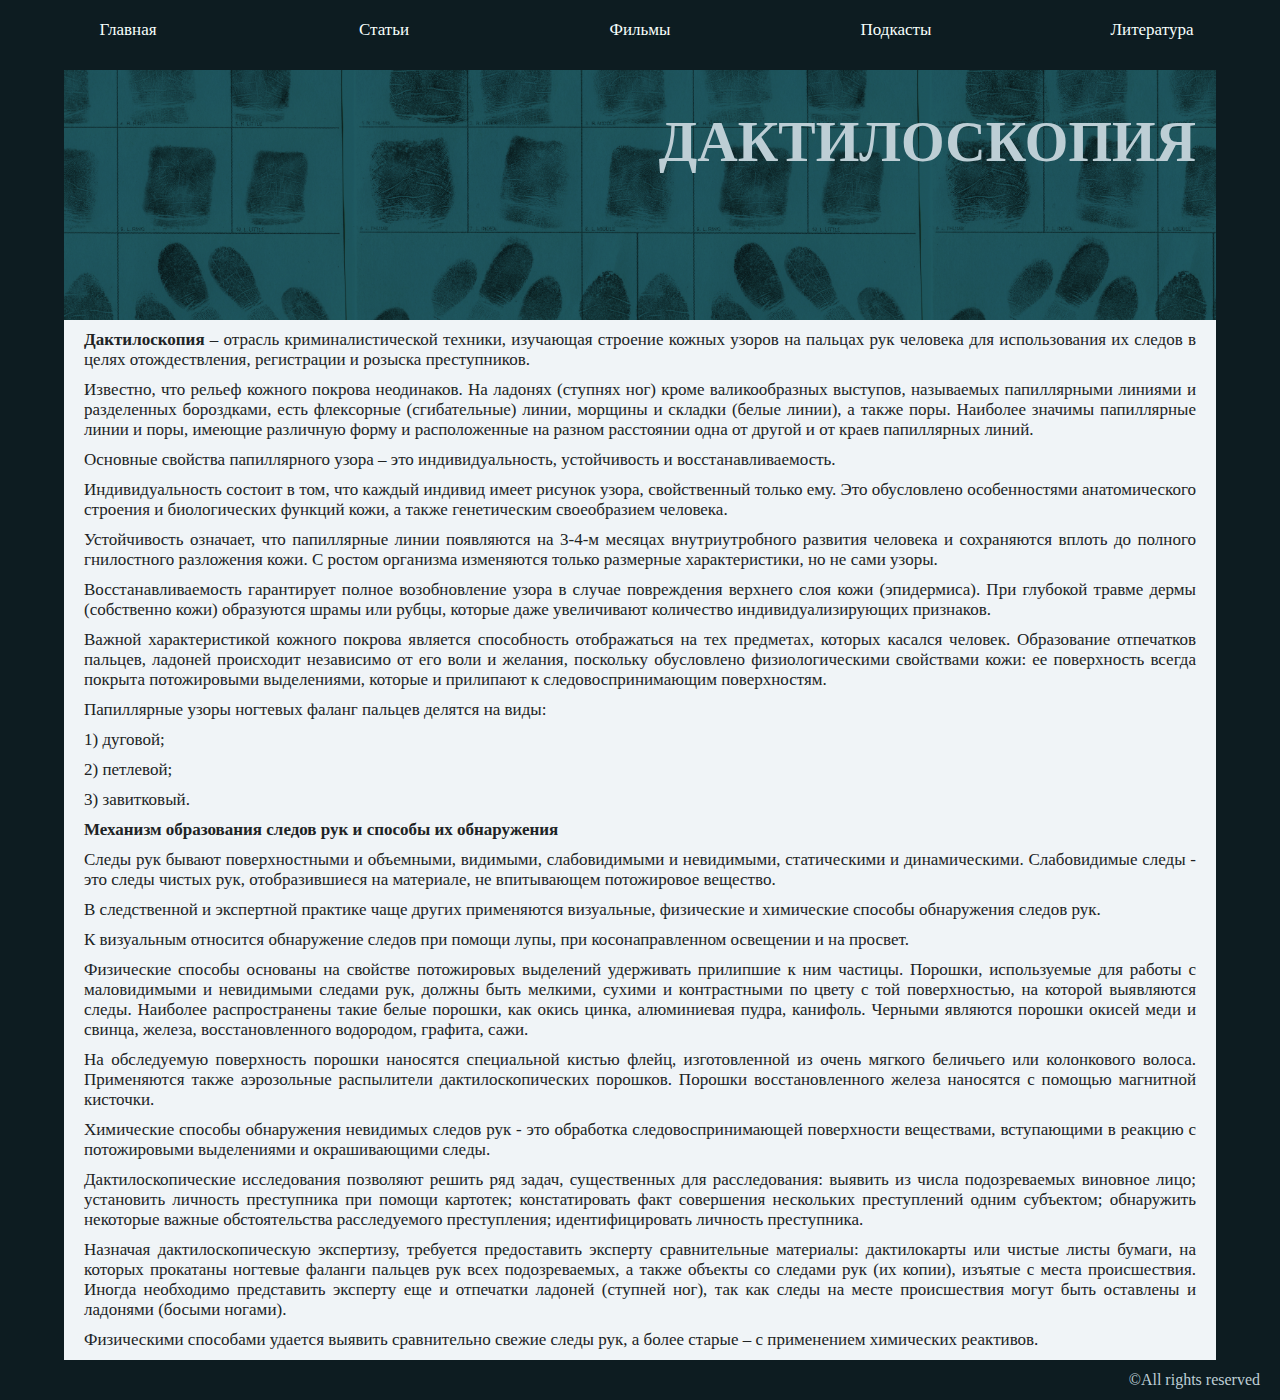
==== dactylography.html @ ddf994a4 "Add files via upload" ====
<!DOCTYPE html>
<html lang="ru">
    <head>
        <meta charset="UTF-8">
        <title>dactylography</title>
        <link rel="stylesheet" href="dactyl_style.css">
    </head>
    <body>
        <div class="container">
            <div class="header">
            <ul class="l1">
                <li onclick="location.href='index.html'">Главная</li>
                <li>
                     Статьи
                     <ul class="l2">
                        <li onclick="location.href='dactylography.html'">Дактилоскопия</li>
                        <li onclick="location.href='toxicology.html'">Токсикология</li>
                        <li onclick="location.href='tracology.html'">Трасология</li>
                        <li onclick="location.href='entomology.html'">Энтомология</li>
                        <li onclick="location.href='reconstruction.html'">Реконструкция лица</li>
 
                    </ul>
                </li>
                <li onclick="location.href='movie.html'">Фильмы</li>
                <li onclick="location.href='podcast.html'">Подкасты</li>
                <li onclick="location.href='lit.html'">Литература</li>
            </ul>
            </div>
            
            <div class="block1">
                <div class="im">
                    <p class="textup"><b>дактилоскопия</b></p>
                </div>
            </div>
            <div class="block2">
                <div class="block2_t">
                    <p><b>Дактилоскопия</b> – отрасль криминалистической техники, изучающая строение кожных узоров на пальцах рук человека для использования их следов в целях отождествления, регистрации и розыска преступников.</p>
                    <p>Известно, что рельеф кожного покрова неодинаков. На ладонях (ступнях ног) кроме валикообразных выступов, называемых папиллярными линиями и разделенных бороздками, есть флексорные (сгибательные) линии, морщины и складки (белые линии), а также поры. Наиболее значимы папиллярные линии и поры, имеющие различную форму и расположенные на разном расстоянии одна от другой и от краев папиллярных линий.</p>
                    <p>Основные свойства папиллярного узора – это индивидуальность, устойчивость и восстанавливаемость.</p>
                    <p>Индивидуальность состоит в том, что каждый индивид имеет рисунок узора, свойственный только ему. Это обусловлено особенностями анатомического строения и биологических функций кожи, а также генетическим своеобразием человека.</p>
                    <p>Устойчивость означает, что папиллярные линии появляются на 3-4-м месяцах внутриутробного развития человека и сохраняются вплоть до полного гнилостного разложения кожи. С ростом организма изменяются только размерные характеристики, но не сами узоры.</p>
                    <p>Восстанавливаемость гарантирует полное возобновление узора в случае повреждения верхнего слоя кожи (эпидермиса). При глубокой травме дермы (собственно кожи) образуются шрамы или рубцы, которые даже увеличивают количество индивидуализирующих признаков.</p>
                    <p>Важной характеристикой кожного покрова является способность отображаться на тех предметах, которых касался человек. Образование отпечатков пальцев, ладоней происходит независимо от его воли и желания, поскольку обусловлено физиологическими свойствами кожи: ее поверхность всегда покрыта потожировыми выделениями, которые и прилипают к следовоспринимающим поверхностям.</p>
                    <p>Папиллярные узоры ногтевых фаланг пальцев делятся на виды:</p>
                    <p>1) дуговой;</p>
                    <p>2) петлевой;</p>
                    <p>3) завитковый.</p>
                    <p><b>Механизм образования следов рук и способы их обнаружения</b></p>
                    <p>Следы рук бывают поверхностными и объемными, видимыми, слабовидимыми и невидимыми, статическими и динамическими. Слабовидимые следы - это следы чистых рук, отобразившиеся на материале, не впитывающем потожировое вещество.</p>
                    <p>В следственной и экспертной практике чаще других применяются визуальные, физические и химические способы обнаружения следов рук.</p>
                    <p>К визуальным относится обнаружение следов при помощи лупы, при косонаправленном освещении и на просвет.</p>
                    <p>Физические способы основаны на свойстве потожировых выделений удерживать прилипшие к ним частицы. Порошки, используемые для работы с маловидимыми и невидимыми следами рук, должны быть мелкими, сухими и контрастными по цвету с той поверхностью, на которой выявляются следы. Наиболее распространены такие белые порошки, как окись цинка, алюминиевая пудра, канифоль. Черными являются порошки окисей меди и свинца, железа, восстановленного водородом, графита, сажи.</p>
                    <p>На обследуемую поверхность порошки наносятся специальной кистью флейц, изготовленной из очень мягкого беличьего или колонкового волоса. Применяются также аэрозольные распылители дактилоскопических порошков. Порошки восстановленного железа наносятся с помощью магнитной кисточки.</p>
                    <p>Химические способы обнаружения невидимых следов рук - это обработка следовоспринимающей поверхности веществами, вступающими в реакцию с потожировыми выделениями и окрашивающими следы.</p>
                    <p>Дактилоскопические исследования позволяют решить ряд задач, существенных для расследования: выявить из числа подозреваемых виновное лицо; установить личность преступника при помощи картотек; констатировать факт совершения нескольких преступлений одним субъектом; обнаружить некоторые важные обстоятельства расследуемого преступления; идентифицировать личность преступника.</p>
                    <p>Назначая дактилоскопическую экспертизу, требуется предоставить эксперту сравнительные материалы: дактилокарты или чистые листы бумаги, на которых прокатаны ногтевые фаланги пальцев рук всех подозреваемых, а также объекты со следами рук (их копии), изъятые с места происшествия. Иногда необходимо представить эксперту еще и отпечатки ладоней (ступней ног), так как следы на месте происшествия могут быть оставлены и ладонями (босыми ногами).</p>
                    <p>Физическими способами удается выявить сравнительно свежие следы рук, а более старые – с применением химических реактивов.</p>
                </div>
                <div class="block2_t"></div>
            </div>
            <div class="footer">
                <p class="ft">&#169All rights reserved</p>	
            </div>
        </div>
        
    </body>
</html>
---- dactyl_style.css ----
*{
    margin: 0;
    padding: 0;
    box-sizing: border-box;
}
.container{
    margin:0 auto;
    width:100%;
    height: auto;
    background-color: rgb(13, 28, 33);
}
.header {
    justify-content:right;
    display: flex;
    flex-wrap: wrap;
    width: 100%;
    height: 70px;
    background-color: rgb(13, 28, 33);
}
.footer {
    width:100%;
    height: 40px;
    background-color: rgb(13, 28, 33);
}
.ft{
    margin-right: 20px;
    line-height: 40px;
    text-align:right;
    font-family:Cambria, Cochin, Georgia, Times, 'Times New Roman', serif;
    color:rgb(189, 206, 213);
}
.l1{
    width: 100%;
    height: 60px;
    display:flex;
    justify-content:space-around;
}
.l2{
    cursor:default;
    padding-top: 0px;
    display: none;
}
.l1 li:hover ul{
    display:block;
}
.l2 li{
    margin-bottom:0px;
}
.header li{
    transition:all 0.5s ease 0s;
    cursor:pointer;
    user-select:none;
    text-align:center;
    font-size: 17px;
    font-family:Cambria, Cochin, Georgia, Times, 'Times New Roman', serif;
    color:rgb(247, 255, 252);
    line-height:60px;
    width: 180px;
    list-style-type:none;
    position: relative;
    display: inline-block;
    background-color: rgb(13, 28, 33);
}
.header li:hover{
    background-color:rgb(31, 89, 97);
}
.block1 {
    justify-content:center;
    display: flex;
    flex-wrap: wrap;
    width:100%;
}

.im{
    width:90%;
    height: 250px;
    background-image: url("dact2.jpg");
    background-size:  50%;
    background-position:center;
    background-color: rgb(31, 89, 97);
    background-blend-mode: multiply;
}
.block2{
    justify-content:center;
    display: flex;
    flex-wrap: wrap;
    width:100%;
    height: auto;
}
.block2_t{
    width: 90%; 
    background-color: rgb(240, 244, 247);
    height: auto;
    
}
.block2_t p{
    margin: 10px 20px 10px 20px;
    color:rgb(32, 35, 36);
    font-size: 17px;
    font-family:Cambria, Cochin, Georgia, Times, 'Times New Roman', serif;
    text-align:justify;
}
.htext{
    margin-bottom: 20px;
    text-transform: uppercase;
    text-align: left;
    font-family:Cambria, Cochin, Georgia, Times, 'Times New Roman', serif;
    color: rgb(31, 89, 97);
    line-height: 20px;
    user-select: none;
}
.textup{
    text-transform: uppercase;
    user-select: none;
    text-align: right;
    font-weight: 700;
    font-size: 56px;
    font-family:Cambria, Cochin, Georgia, Times, 'Times New Roman', serif;
    color:rgb(189, 206, 213);
    margin-right: 20px;
    margin-top: 40px;
}
@media screen and (max-width: 1100px) {
    .textup{
        font-size: 48px;
    }
}
@media screen and (max-width: 850px) {
    .textup{
        font-size: 40px;
    }
    .im{
        height: 200px;
    }
}
@media screen and (max-width: 700px) {
    .header li{
        font-size: 12px;
        width: 120px;
    }
    .im{
        height: 120px;
    }
    .textup{
        font-size: 28px;
        margin-top: 20px;
        margin-right: 15px;
    }
    .block2_t p{
        font-size: 14px;
    }
    .ft{
        font-size: 12px;
    }
}
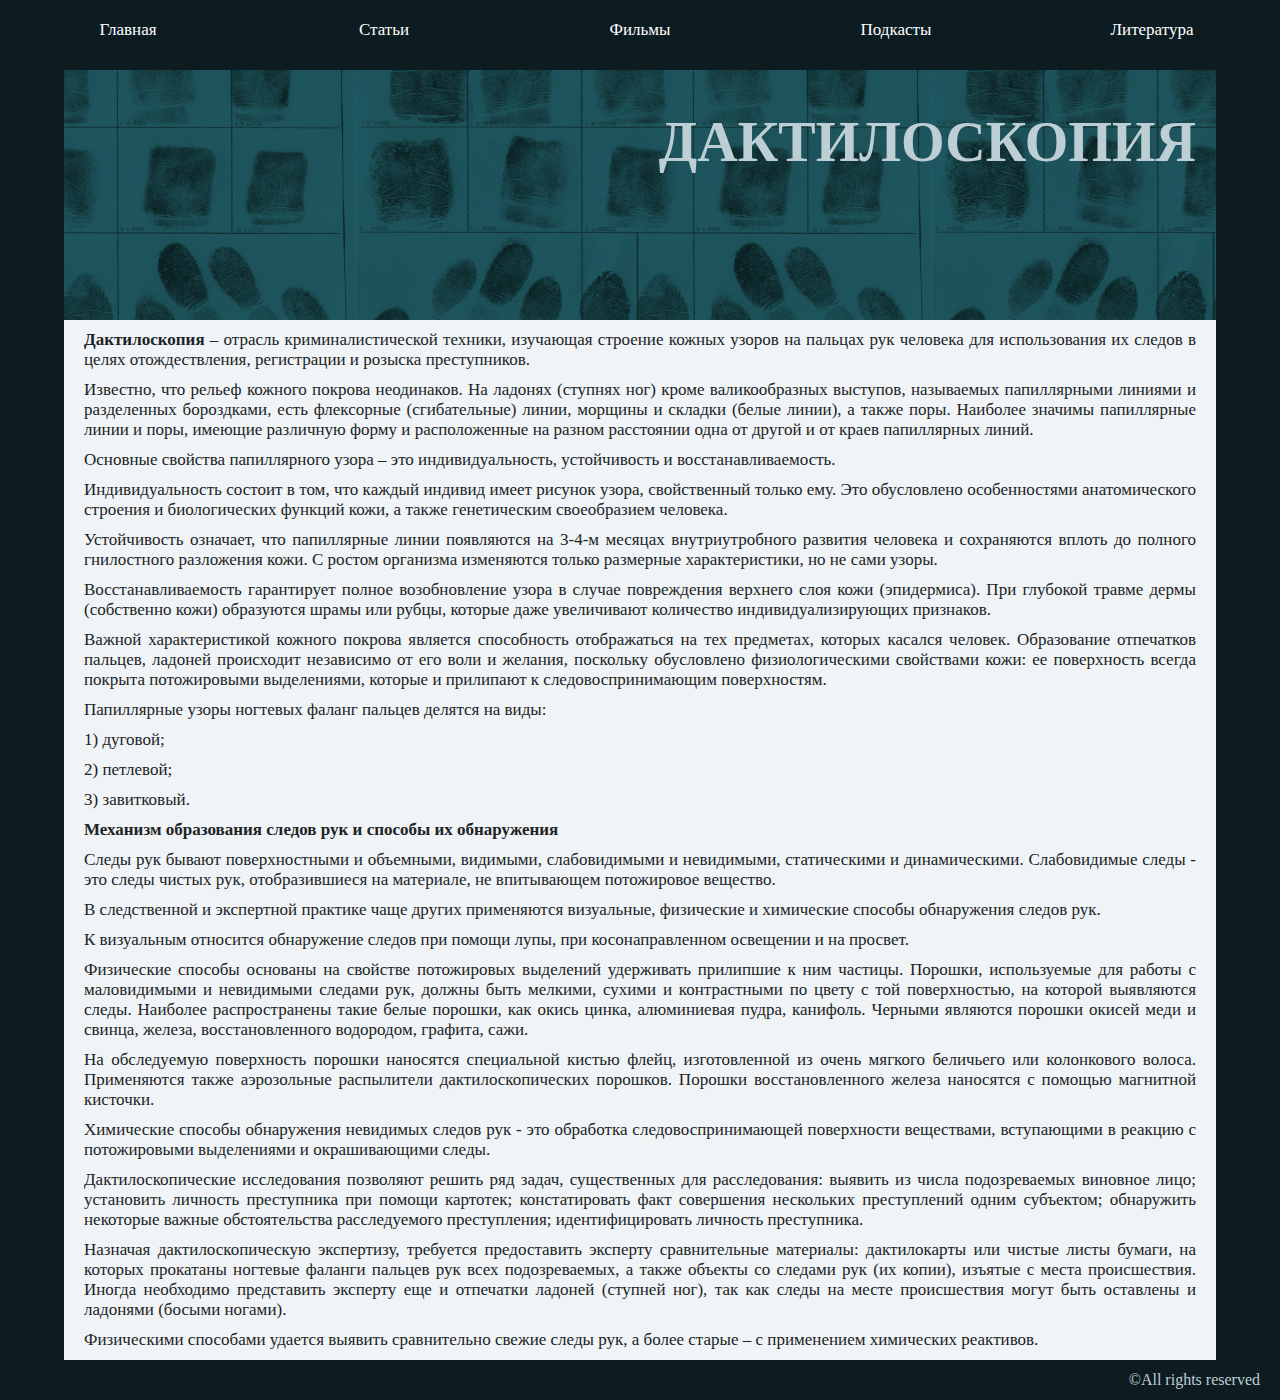
==== commit 5277d9d6: "Update dactylography.html" ====
--- a/dactylography.html
+++ b/dactylography.html
@@ -9,21 +9,20 @@
         <div class="container">
             <div class="header">
             <ul class="l1">
-                <li onclick="location.href='index.html'">Главная</li>
+                <li><a href="index.html">Главная</a></li>
                 <li>
                      Статьи
                      <ul class="l2">
-                        <li onclick="location.href='dactylography.html'">Дактилоскопия</li>
-                        <li onclick="location.href='toxicology.html'">Токсикология</li>
-                        <li onclick="location.href='tracology.html'">Трасология</li>
-                        <li onclick="location.href='entomology.html'">Энтомология</li>
-                        <li onclick="location.href='reconstruction.html'">Реконструкция лица</li>
- 
-                    </ul>
+                        <li><a href="dactylography.html">Дактилоскопия</a></li>
+                        <li><a href="toxicology.html">Токсикология</a></li>
+                        <li><a href="tracology.html">Трасология</a></li>
+                        <li><a href="entomology.html">Энтомология</a></li>
+                        <li><a href="reconstruction.html">Реконструкция лица</a></li>
+                     </ul>
                 </li>
-                <li onclick="location.href='movie.html'">Фильмы</li>
-                <li onclick="location.href='podcast.html'">Подкасты</li>
-                <li onclick="location.href='lit.html'">Литература</li>
+                <li><a href="movie.html">Фильмы</a></li>
+                <li><a href="podcast.html">Подкасты</a></li>
+                <li><a href="lit.html">Литература</a></li>
             </ul>
             </div>
             
@@ -64,4 +63,4 @@
         </div>
         
     </body>
-</html>+</html>
--- a/dactyl_style.css
+++ b/dactyl_style.css
@@ -63,6 +63,10 @@
 }
 .header li:hover{
     background-color:rgb(31, 89, 97);
+}
+a{
+    color: white;
+    text-decoration: none; 
 }
 .block1 {
     justify-content:center;
@@ -152,4 +156,4 @@
     .ft{
         font-size: 12px;
     }
-}+}
